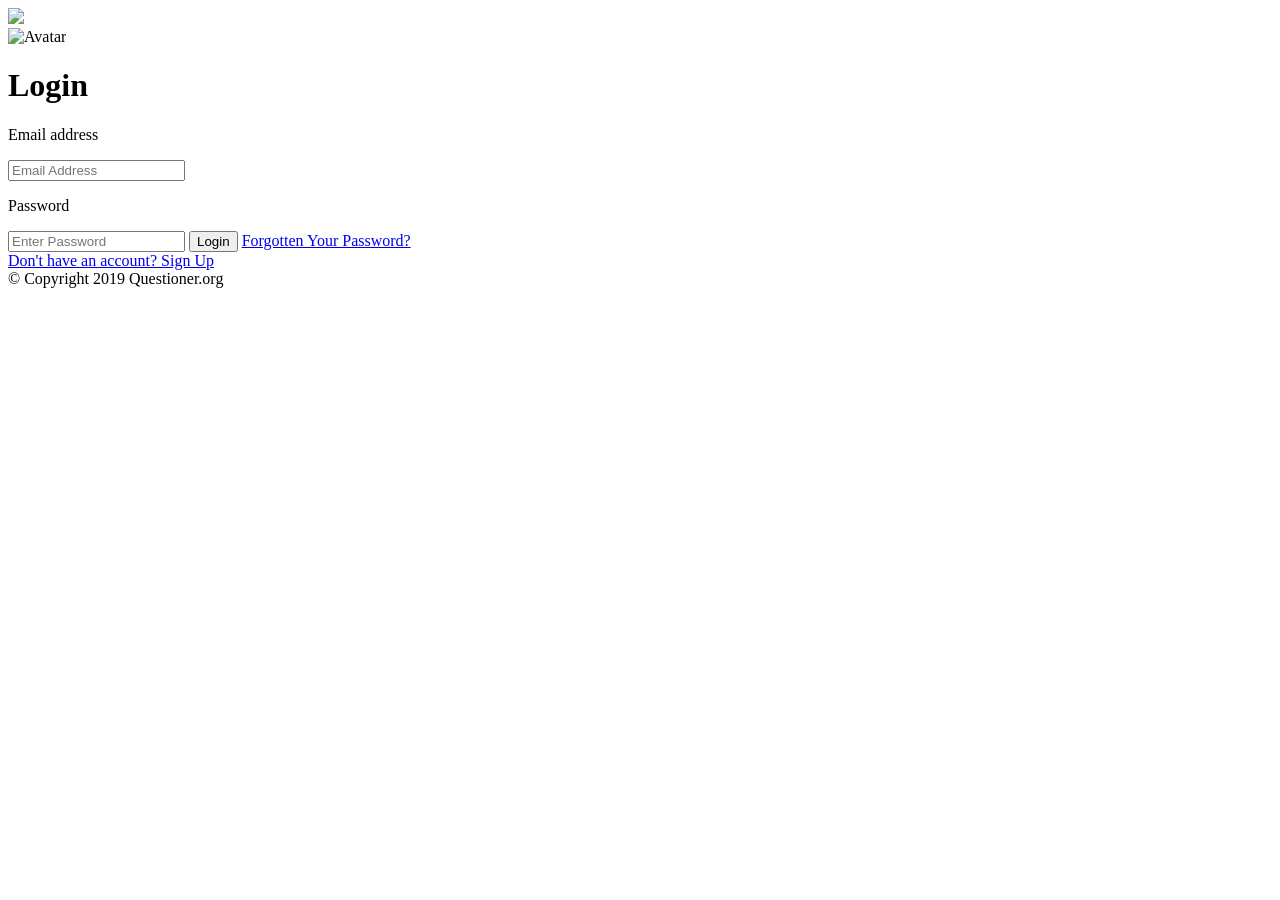
==== templates/auth/login.html @ 54bd61a8 "[starts #162972923] adds the login file" ====
<!DOCTYPE html>
<html>
<head>
<title>Questioner - Login</title>
	<link rel="stylesheet" type="text/css" href="../../static/style.css"/>
<body>
	<header> 
			<div class="logo">
			<img src="../../static/logo.png">
			</div>
  </header>
	<div class = "loginbox">
	<img src="../../static/avatar.png" alt="Avatar"class="avatar">
		<h1>Login</h1>
		<form>
			<p>Email address</p>
			<input type="email" name="" placeholder="Email Address">
			<p>Password</p>
			<input type="password" name="" placeholder="Enter Password">
			<input type="submit" name="" value="Login">
			<a href="resetpw.html"> Forgotten Your Password? </a><br>
			<a href="signup.html"> Don't have an account? Sign Up</a>
		</form>
	</div>
<div class="container1">
	<div class="footer">
  &copy; Copyright 2019 Questioner.org
</div>
</div>

</body>
</head>

</html>
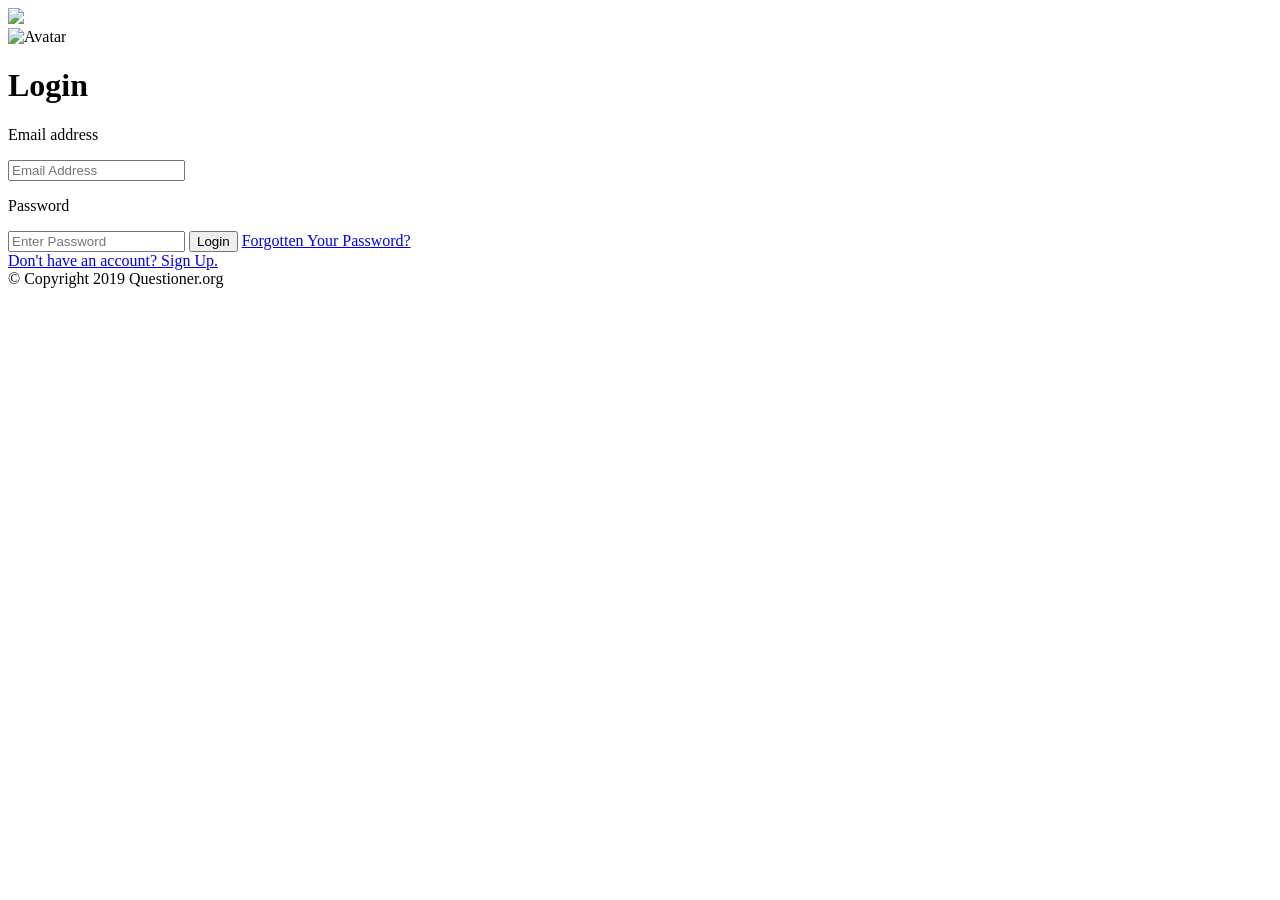
==== commit 84a98d2e: "[finishes #162972923] adds the login form" ====
--- a/templates/auth/login.html
+++ b/templates/auth/login.html
@@ -19,7 +19,7 @@
 			<input type="password" name="" placeholder="Enter Password">
 			<input type="submit" name="" value="Login">
 			<a href="resetpw.html"> Forgotten Your Password? </a><br>
-			<a href="signup.html"> Don't have an account? Sign Up</a>
+			<a href="signup.html"> Don't have an account? Sign Up.</a>
 		</form>
 	</div>
 <div class="container1">
